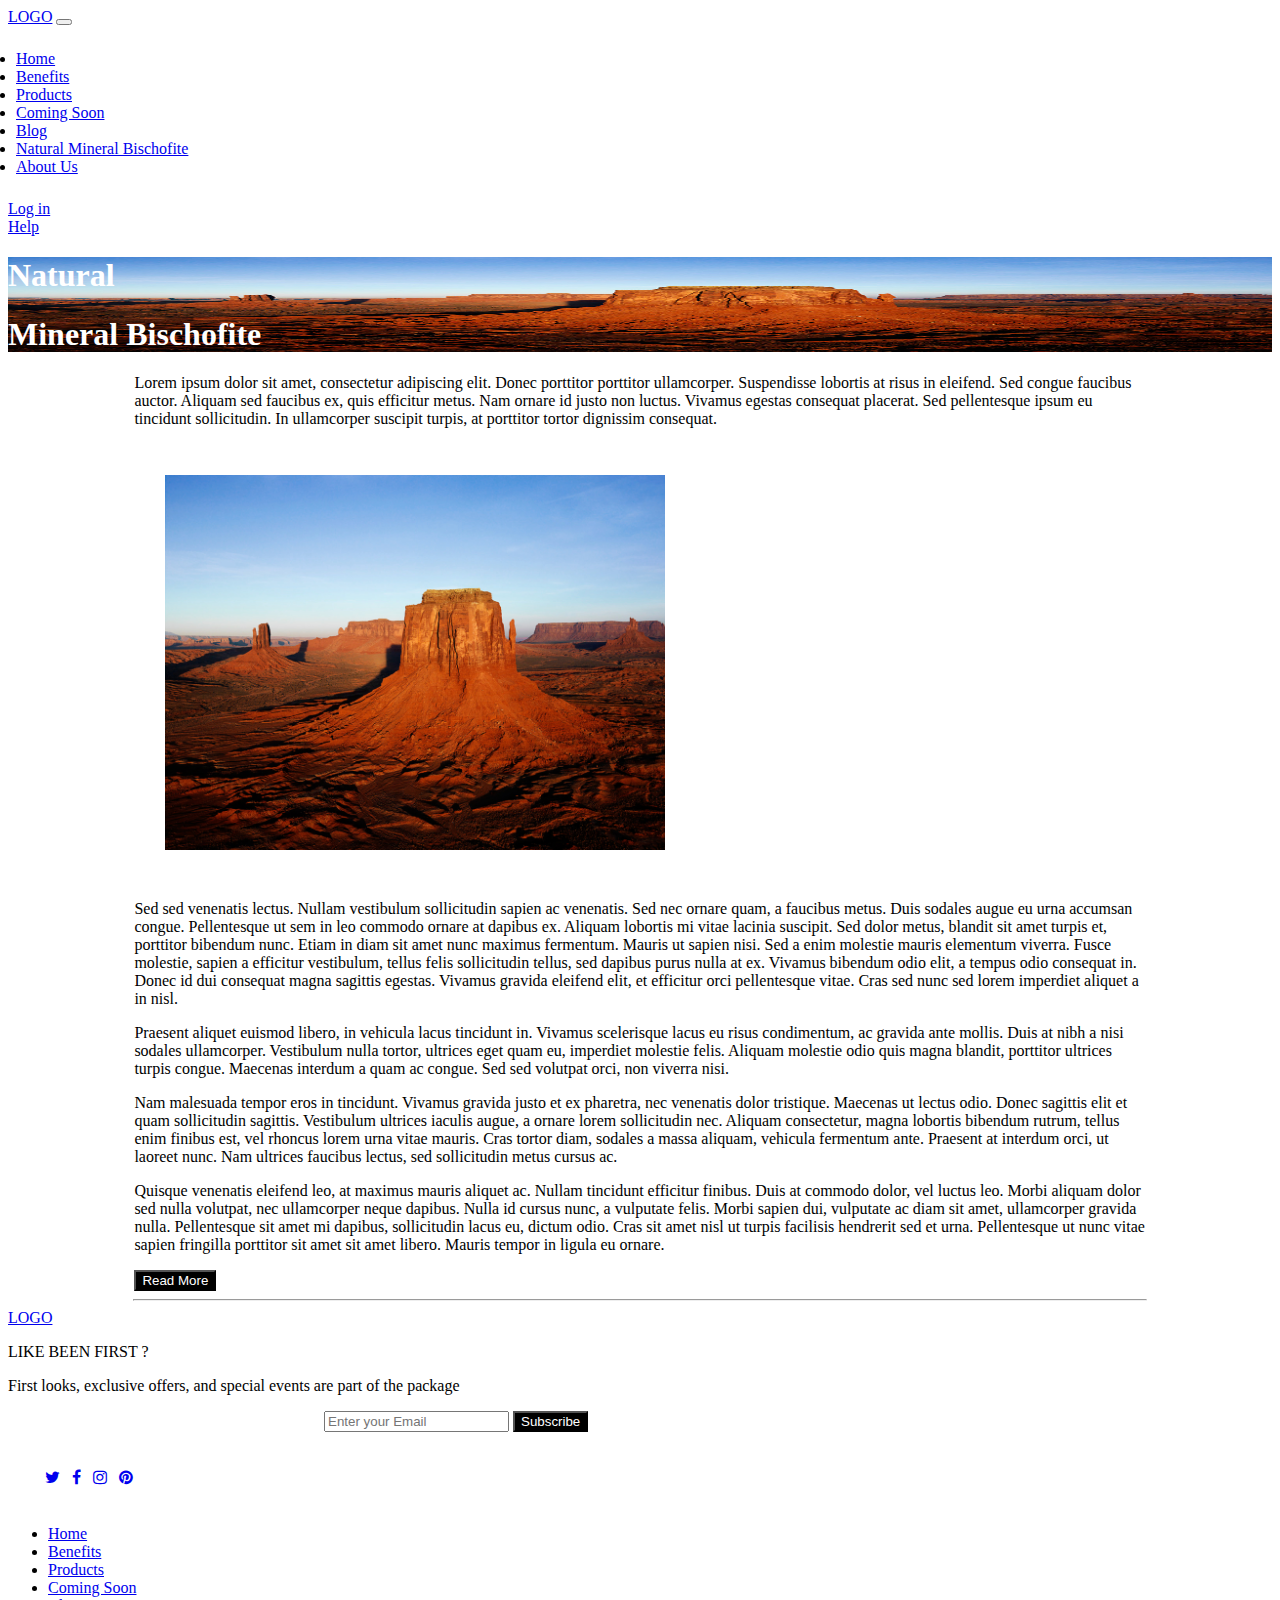
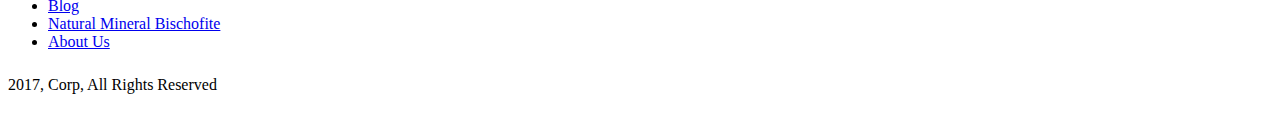
==== index.html @ 8624aa0f "page one" ====
<!DOCTYPE html>
<html>
<head>
	<title>Untitled</title>
	<link rel="stylesheet" href="https://maxcdn.bootstrapcdn.com/bootstrap/4.0.0-beta/css/bootstrap.min.css" integrity="sha384-/Y6pD6FV/Vv2HJnA6t+vslU6fwYXjCFtcEpHbNJ0lyAFsXTsjBbfaDjzALeQsN6M" crossorigin="anonymous">
	<link rel="stylesheet" href="assets/css/font-awesome.min.css">
	<link rel="stylesheet" type="text/css" href="assets/css/style.css">
</head>
<body>

<nav class="navbar navbar-expand-lg navbar-light bg-light">
  <a class="navbar-brand" href="#">LOGO</a>
  <button class="navbar-toggler" type="button" data-toggle="collapse" data-target="#navbarSupportedContent" aria-controls="navbarSupportedContent" aria-expanded="false" aria-label="Toggle navigation">
    <span class="navbar-toggler-icon"></span>
  </button>

  <div class="collapse navbar-collapse" id="navbarSupportedContent">
    <ul class="navbar-nav mr-auto tm-list">
      	<li class="nav-item active">
        	<a class="nav-link" href="#">Home</a>
      	</li>
      	<li class="nav-item">
        	<a class="nav-link" href="#">Benefits</a>
      	</li>
      	<li class="nav-item">
        	<a class="nav-link" href="#">Products</a>
      	</li>
      	<li class="nav-item">
        	<a class="nav-link" href="#">Coming Soon</a>
      	</li>
      	<li class="nav-item">
        	<a class="nav-link" href="#">Blog</a>
      	</li>
      	<li class="nav-item">
        	<a class="nav-link" href="#">Natural Mineral Bischofite</a>
     	</li>
      	<li class="nav-item">
        	<a class="nav-link" href="#">About Us</a>
      	</li>
    </ul>
    <form class="navbar-nav form-inline my-2 my-lg-0">
    	<li class="nav-item">
        	<a class="nav-link" href="#">Log in</a>
      	</li>
      	<li class="nav-item">
        	<a class="nav-link" href="#">Help</a>
      	</li>
    </form>
  </div>
</nav>

<section class="jumbotron tm-bg" >
	<div class="container text-center text-header">
		<h1>Natural</h1>
		<h1>Mineral Bischofite</h1>
	</div>
</section>
	
<article class="text-justify tm-article">
	<p>Lorem ipsum dolor sit amet, consectetur adipiscing elit. Donec porttitor porttitor ullamcorper. Suspendisse lobortis at risus in eleifend. Sed congue faucibus auctor. Aliquam sed faucibus ex, quis efficitur metus. Nam ornare id justo non luctus. Vivamus egestas consequat placerat. Sed pellentesque ipsum eu tincidunt sollicitudin. In ullamcorper suscipit turpis, at porttitor tortor dignissim consequat.</p>

	<img src="assets/img/Desert.jpg" class="img-thumbnail float-right tm-img" >

	<p>Sed sed venenatis lectus. Nullam vestibulum sollicitudin sapien ac venenatis. Sed nec ornare quam, a faucibus metus. Duis sodales augue eu urna accumsan congue. Pellentesque ut sem in leo commodo ornare at dapibus ex. Aliquam lobortis mi vitae lacinia suscipit. Sed dolor metus, blandit sit amet turpis et, porttitor bibendum nunc. Etiam in diam sit amet nunc maximus fermentum. Mauris ut sapien nisi. Sed a enim molestie mauris elementum viverra. Fusce molestie, sapien a efficitur vestibulum, tellus felis sollicitudin tellus, sed dapibus purus nulla at ex. Vivamus bibendum odio elit, a tempus odio consequat in. Donec id dui consequat magna sagittis egestas. Vivamus gravida eleifend elit, et efficitur orci pellentesque vitae. Cras sed nunc sed lorem imperdiet aliquet a in nisl.</p>
	

	<p>Praesent aliquet euismod libero, in vehicula lacus tincidunt in. Vivamus scelerisque lacus eu risus condimentum, ac gravida ante mollis. Duis at nibh a nisi sodales ullamcorper. Vestibulum nulla tortor, ultrices eget quam eu, imperdiet molestie felis. Aliquam molestie odio quis magna blandit, porttitor ultrices turpis congue. Maecenas interdum a quam ac congue. Sed sed volutpat orci, non viverra nisi.</p>

	<p>Nam malesuada tempor eros in tincidunt. Vivamus gravida justo et ex pharetra, nec venenatis dolor tristique. Maecenas ut lectus odio. Donec sagittis elit et quam sollicitudin sagittis. Vestibulum ultrices iaculis augue, a ornare lorem sollicitudin nec. Aliquam consectetur, magna lobortis bibendum rutrum, tellus enim finibus est, vel rhoncus lorem urna vitae mauris. Cras tortor diam, sodales a massa aliquam, vehicula fermentum ante. Praesent at interdum orci, ut laoreet nunc. Nam ultrices faucibus lectus, sed sollicitudin metus cursus ac.</p>

	<p>Quisque venenatis eleifend leo, at maximus mauris aliquet ac. Nullam tincidunt efficitur finibus. Duis at commodo dolor, vel luctus leo. Morbi aliquam dolor sed nulla volutpat, nec ullamcorper neque dapibus. Nulla id cursus nunc, a vulputate felis. Morbi sapien dui, vulputate ac diam sit amet, ullamcorper gravida nulla. Pellentesque sit amet mi dapibus, sollicitudin lacus eu, dictum odio. Cras sit amet nisl ut turpis facilisis hendrerit sed et urna. Pellentesque ut nunc vitae sapien fringilla porttitor sit amet sit amet libero. Mauris tempor in ligula eu ornare.</p>
	<div class="text-center">
		<button class="btn tm-btn">Read More</button>
	</div>
</article>

<hr class="hr-80">
<footer>
	<div class="container text-center align-middle">
		<a href="#">LOGO</a>
		<p>LIKE BEEN FIRST ?</p>
		<p>First looks, exclusive offers, and special events are part of the package</p>

		<div class="subscribe">
			<form class="form">
				<div class="input-group center">
			      <input type="text" class="form-control" placeholder="Enter your Email">
			      <span class="input-group-btn">
			        <button class="btn btn-dark tm-btn" type="button">Subscribe</button>
			      </span>
			    </div>

			</form>
		</div>

		<div class="list-icon">
			<ul class="tm-icon">
				<li><a href="#"><i class="fa fa-twitter"></i></a></li>
				<li><a href="#"><i class="fa fa-facebook"></i></a></li>
				<li><a href="#"><i class="fa fa-instagram"></i></a></li>
				<li><a href="#"><i class="fa fa-pinterest"></i></a></li>
			</ul>
		</div>


		<div class="list-footer">
			<ul class="nav justify-content-center">
				<li class="nav-item active">
	        		<a class="nav-link" href="#">Home</a>
		      	</li>
		      	<li class="nav-item">
		        	<a class="nav-link" href="#">Benefits</a>
		      	</li>
		      	<li class="nav-item">
		        	<a class="nav-link" href="#">Products</a>
		      	</li>
		      	<li class="nav-item">
		        	<a class="nav-link" href="#">Coming Soon</a>
		      	</li>
		      	<li class="nav-item">
		        	<a class="nav-link" href="#">Blog</a>
		      	</li>
		      	<li class="nav-item">
		        	<a class="nav-link" href="#">Natural Mineral Bischofite</a>
		     	</li>
		      	<li class="nav-item">
		        	<a class="nav-link" href="#">About Us</a>
		      	</li>
			</ul>
		</div>

		<div class="tm-rights">
			<p class="text-muted">2017, Corp, All Rights Reserved</p>
		</div>
	</div>


</footer>

<!-- JS SCRIPT -->
<script src="https://code.jquery.com/jquery-3.2.1.slim.min.js" integrity="sha384-KJ3o2DKtIkvYIK3UENzmM7KCkRr/rE9/Qpg6aAZGJwFDMVNA/GpGFF93hXpG5KkN" crossorigin="anonymous"></script>
<script src="https://cdnjs.cloudflare.com/ajax/libs/popper.js/1.11.0/umd/popper.min.js" integrity="sha384-b/U6ypiBEHpOf/4+1nzFpr53nxSS+GLCkfwBdFNTxtclqqenISfwAzpKaMNFNmj4" crossorigin="anonymous"></script>
<script src="https://maxcdn.bootstrapcdn.com/bootstrap/4.0.0-beta/js/bootstrap.min.js" integrity="sha384-h0AbiXch4ZDo7tp9hKZ4TsHbi047NrKGLO3SEJAg45jXxnGIfYzk4Si90RDIqNm1" crossorigin="anonymous"></script>
</body>
</html>
---- assets/css/style.css ----
body{
	height: 100%;
}

.tm-list{
	padding: 8px;
}

.tm-bg{
	background-image: url("../img/Desert.jpg");
	background-repeat: no-repeat;
	border-radius: 0;
    background-size: 100% 100%;
    background-color: #fff;
}

.text-header{
	color: #fff;
}

.tm-article{
	padding-left: 10%;
	padding-right: 10%;
}

.tm-img{
	margin: 1%;
	padding: 2%;
	width: 500px;
}

.tm-btn{
	background-color: #000;
	color: #fff;
	border-radius: 0;
}

.hr-80{
	width: 80%;
}

.subscribe{
	margin-top: 8px;
}

.tm-icon{
	margin: 2%;
	padding: 8px;
	list-style: none;
}

.list-icon ul li{
	display: inline-block;
	padding: 4px;
}

.tm-rights{
	margin-top: 2%;
	margin-bottom: 2%;
}

.center{
	margin: auto;
    width: 50%;
}
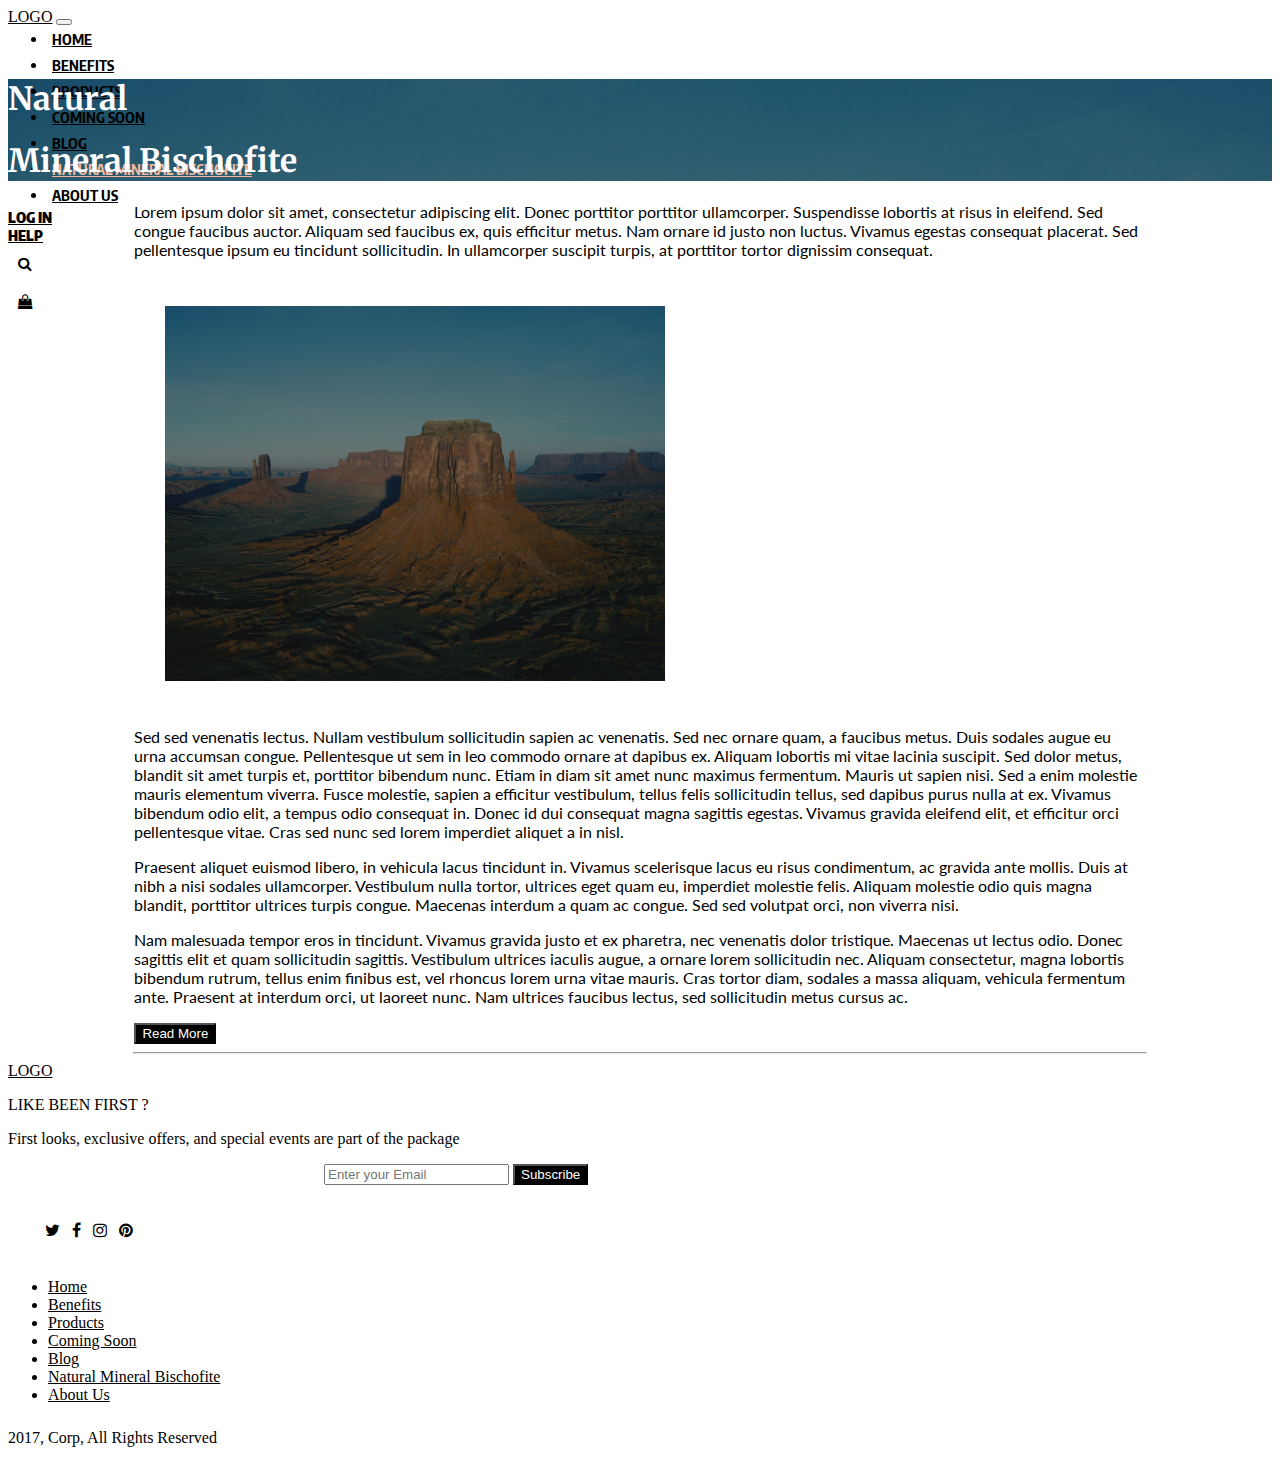
==== commit e136218d: "baru" ====
--- a/index.html
+++ b/index.html
@@ -2,13 +2,14 @@
 <html>
 <head>
 	<title>Untitled</title>
+	<link href="https://fonts.googleapis.com/css?family=Encode+Sans+Condensed|Lato|Merriweather" rel="stylesheet">
 	<link rel="stylesheet" href="https://maxcdn.bootstrapcdn.com/bootstrap/4.0.0-beta/css/bootstrap.min.css" integrity="sha384-/Y6pD6FV/Vv2HJnA6t+vslU6fwYXjCFtcEpHbNJ0lyAFsXTsjBbfaDjzALeQsN6M" crossorigin="anonymous">
 	<link rel="stylesheet" href="assets/css/font-awesome.min.css">
 	<link rel="stylesheet" type="text/css" href="assets/css/style.css">
 </head>
 <body>
 
-<nav class="navbar navbar-expand-lg navbar-light bg-light">
+<nav class="navbar sticky-top navbar-expand-lg navbar-light bg-light tm-nav">
   <a class="navbar-brand" href="#">LOGO</a>
   <button class="navbar-toggler" type="button" data-toggle="collapse" data-target="#navbarSupportedContent" aria-controls="navbarSupportedContent" aria-expanded="false" aria-label="Toggle navigation">
     <span class="navbar-toggler-icon"></span>
@@ -16,34 +17,40 @@
 
   <div class="collapse navbar-collapse" id="navbarSupportedContent">
     <ul class="navbar-nav mr-auto tm-list">
-      	<li class="nav-item active">
-        	<a class="nav-link" href="#">Home</a>
+      	<li class="nav-item">
+        	<a class="nav-link" href="#">HOME</a>
       	</li>
       	<li class="nav-item">
-        	<a class="nav-link" href="#">Benefits</a>
+        	<a class="nav-link" href="#">BENEFITS</a>
       	</li>
       	<li class="nav-item">
-        	<a class="nav-link" href="#">Products</a>
+        	<a class="nav-link" href="#">PRODUCTS</a>
       	</li>
       	<li class="nav-item">
-        	<a class="nav-link" href="#">Coming Soon</a>
+        	<a class="nav-link" href="#">COMING SOON</a>
       	</li>
       	<li class="nav-item">
-        	<a class="nav-link" href="#">Blog</a>
+        	<a class="nav-link" href="#">BLOG</a>
+      	</li>
+      	<li class="nav-item active">
+        	<a class="nav-link" href="#">NATURAL MINERAL BISCHOFITE</a>
+     	</li>
+      	<li class="nav-item">
+        	<a class="nav-link" href="#">ABOUT US</a>
+      	</li>
+    </ul>
+    <form class="navbar-nav form-inline tm-right">
+    	<li class="nav-item">
+        	<a class="nav-link" href="#"><b>LOG IN</b></a>
       	</li>
       	<li class="nav-item">
-        	<a class="nav-link" href="#">Natural Mineral Bischofite</a>
-     	</li>
-      	<li class="nav-item">
-        	<a class="nav-link" href="#">About Us</a>
+        	<a class="nav-link" href="#"><b>HELP</b></a>
       	</li>
-    </ul>
-    <form class="navbar-nav form-inline my-2 my-lg-0">
-    	<li class="nav-item">
-        	<a class="nav-link" href="#">Log in</a>
+      	<li class="nav-item tm-right-icon">
+      		<a href=""><i class="fa fa-search"></i></a>
       	</li>
-      	<li class="nav-item">
-        	<a class="nav-link" href="#">Help</a>
+      	<li class="nav-item tm-right-icon">
+      		<a href=""><i class="fa fa-shopping-bag"></i></a>
       	</li>
     </form>
   </div>
@@ -67,8 +74,7 @@
 	<p>Praesent aliquet euismod libero, in vehicula lacus tincidunt in. Vivamus scelerisque lacus eu risus condimentum, ac gravida ante mollis. Duis at nibh a nisi sodales ullamcorper. Vestibulum nulla tortor, ultrices eget quam eu, imperdiet molestie felis. Aliquam molestie odio quis magna blandit, porttitor ultrices turpis congue. Maecenas interdum a quam ac congue. Sed sed volutpat orci, non viverra nisi.</p>
 
 	<p>Nam malesuada tempor eros in tincidunt. Vivamus gravida justo et ex pharetra, nec venenatis dolor tristique. Maecenas ut lectus odio. Donec sagittis elit et quam sollicitudin sagittis. Vestibulum ultrices iaculis augue, a ornare lorem sollicitudin nec. Aliquam consectetur, magna lobortis bibendum rutrum, tellus enim finibus est, vel rhoncus lorem urna vitae mauris. Cras tortor diam, sodales a massa aliquam, vehicula fermentum ante. Praesent at interdum orci, ut laoreet nunc. Nam ultrices faucibus lectus, sed sollicitudin metus cursus ac.</p>
-
-	<p>Quisque venenatis eleifend leo, at maximus mauris aliquet ac. Nullam tincidunt efficitur finibus. Duis at commodo dolor, vel luctus leo. Morbi aliquam dolor sed nulla volutpat, nec ullamcorper neque dapibus. Nulla id cursus nunc, a vulputate felis. Morbi sapien dui, vulputate ac diam sit amet, ullamcorper gravida nulla. Pellentesque sit amet mi dapibus, sollicitudin lacus eu, dictum odio. Cras sit amet nisl ut turpis facilisis hendrerit sed et urna. Pellentesque ut nunc vitae sapien fringilla porttitor sit amet sit amet libero. Mauris tempor in ligula eu ornare.</p>
+	
 	<div class="text-center">
 		<button class="btn tm-btn">Read More</button>
 	</div>
--- a/assets/css/style.css
+++ b/assets/css/style.css
@@ -1,21 +1,74 @@
-body{
-	height: 100%;
+article{
+	font-family: 'Lato', sans-serif;	
 }
 
+a{
+	color: #000;
+}
+
+a:hover, a:active{
+	color: rgb(241,183,159);
+}
+
+img{
+	vertical-align: middle;
+}
+
+
+
 .tm-list{
-	padding: 8px;
+	margin:auto;
+	font-family: 'Encode Sans Condensed', sans-serif;
+}
+
+.tm-list li{
+	padding: 4px;
+	font-weight: bold;
+	font-size: 11pt;
+}
+
+.tm-right{
+	font-family: 'Encode Sans Condensed', sans-serif;
+	font-weight: bold;
+	font-size: 11pt;
+}
+
+.tm-right-icon{
+	padding: 10px;
 }
 
 .tm-bg{
 	background-image: url("../img/Desert.jpg");
-	background-repeat: no-repeat;
+	background-repeat: repeat-y;
 	border-radius: 0;
-    background-size: 100% 100%;
+    background-size: 100%;
     background-color: #fff;
 }
 
+.bg-img{
+	width: 100%;
+}
+
+
+.text-middle-jumbo{
+	color: #fff;
+	text-align:center; 
+    display:table;
+    width:100%;
+    height: 100%;
+}
+
+
+.text-middle-jumbo div{
+	text-align: center;
+	display:table-cell; 
+	vertical-align:middle;
+}
+
+
 .text-header{
 	color: #fff;
+	font-family: 'Merriweather', serif;
 }
 
 .tm-article{
@@ -62,4 +115,46 @@
 .center{
 	margin: auto;
     width: 50%;
-}+}
+
+/*BOOTSTRAP CSS ELEMENT */
+.navbar-light .navbar-nav .nav-link:focus, .navbar-light .navbar-nav .nav-link:hover{
+	color: rgb(241,183,159);
+}
+
+.navbar-light .navbar-nav .nav-link {
+	color: #000;
+}
+
+.navbar-light .navbar-nav .active>.nav-link, .navbar-light .navbar-nav .nav-link.active, .navbar-light .navbar-nav .nav-link.show, .navbar-light .navbar-nav .show>.nav-link{
+	color: rgb(241,183,159);
+}
+
+.btn:focus, .btn:hover {
+    text-decoration: none;
+    background-color: rgb(241,183,159);
+    color: black;
+}
+
+@media screen and (min-width: 992px) {
+
+.tm-nav{
+	height: 50px;
+}
+
+.jumbo{
+	height: 100vh;
+}
+
+}
+@media screen and (max-width: 992px) {
+
+.tm-right{
+	font-weight: bold;
+	font-size: 11pt;
+	float: left;
+	padding-left: 4px;
+}
+
+}
+
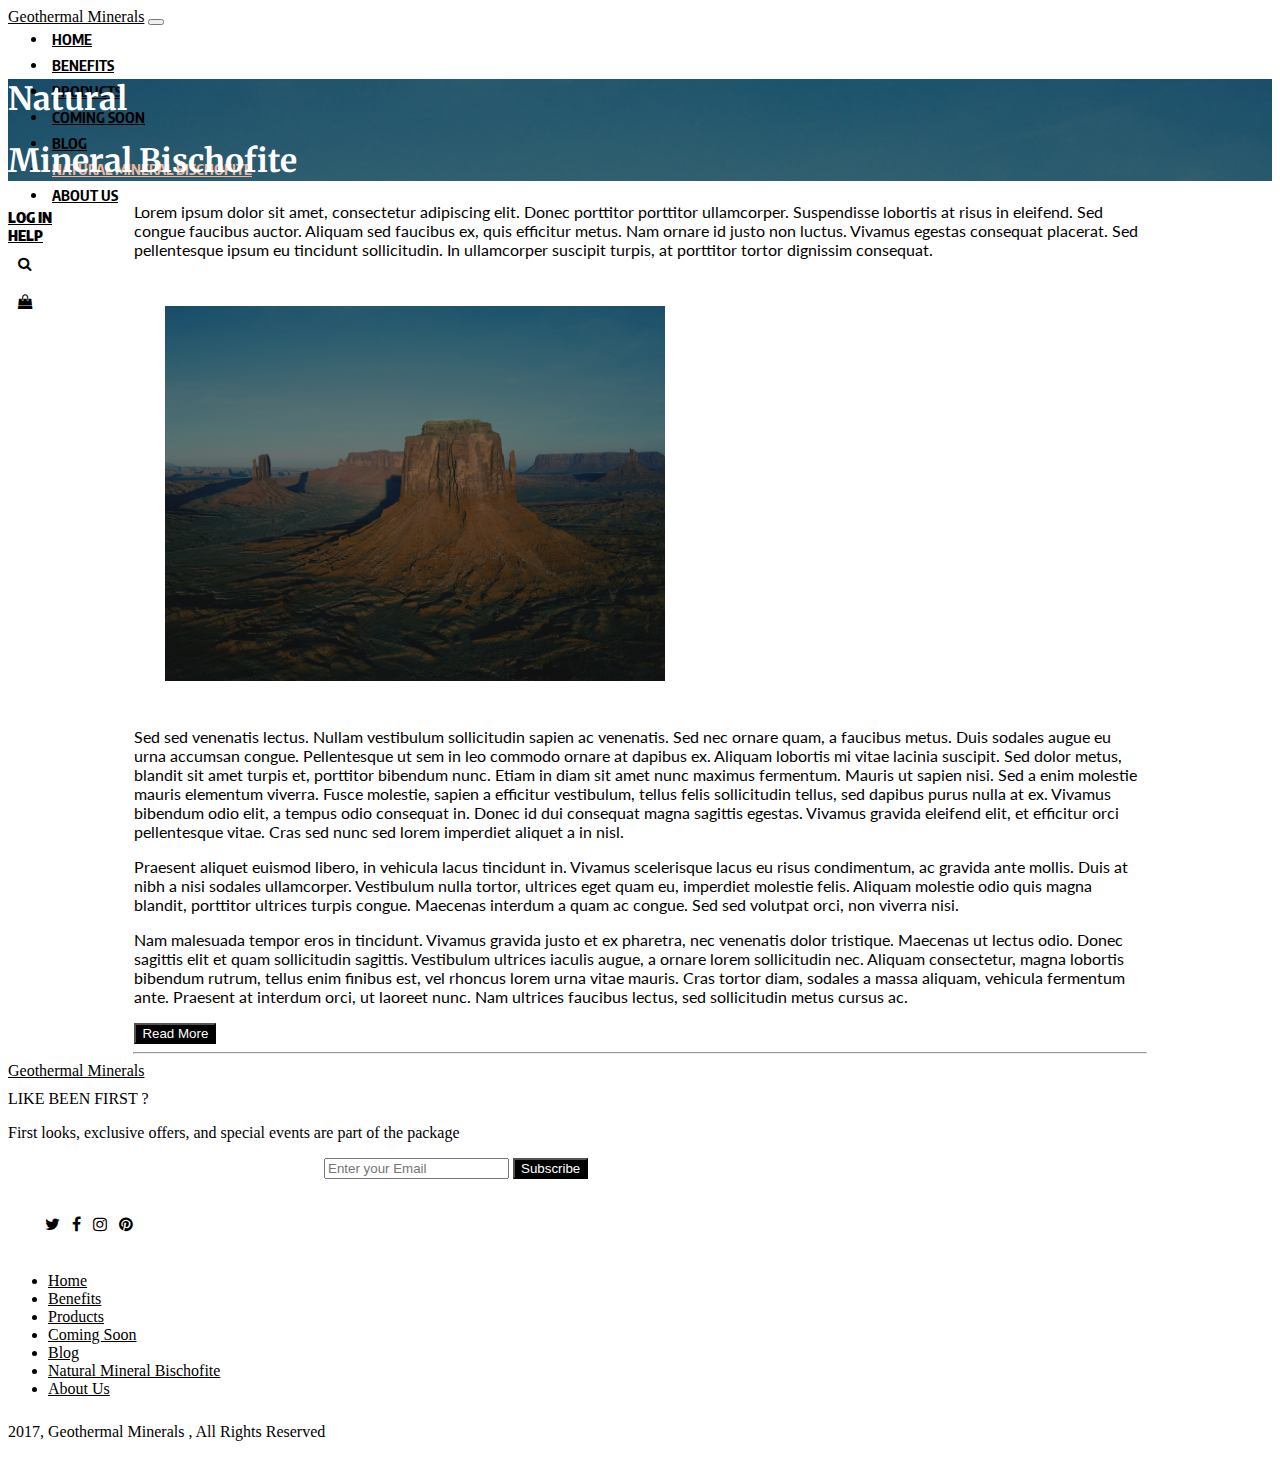
==== commit d17e9e6f: "baru neh" ====
--- a/index.html
+++ b/index.html
@@ -1,8 +1,8 @@
 <!DOCTYPE html>
 <html>
 <head>
-	<title>Untitled</title>
-	<link href="https://fonts.googleapis.com/css?family=Encode+Sans+Condensed|Lato|Merriweather" rel="stylesheet">
+	<title>Geothermal Minerals</title>
+	<link href="https://fonts.googleapis.com/css?family=Lato|Merriweather|Dancing+Script|Encode+Sans+Condensed" rel="stylesheet">
 	<link rel="stylesheet" href="https://maxcdn.bootstrapcdn.com/bootstrap/4.0.0-beta/css/bootstrap.min.css" integrity="sha384-/Y6pD6FV/Vv2HJnA6t+vslU6fwYXjCFtcEpHbNJ0lyAFsXTsjBbfaDjzALeQsN6M" crossorigin="anonymous">
 	<link rel="stylesheet" href="assets/css/font-awesome.min.css">
 	<link rel="stylesheet" type="text/css" href="assets/css/style.css">
@@ -10,7 +10,7 @@
 <body>
 
 <nav class="navbar sticky-top navbar-expand-lg navbar-light bg-light tm-nav">
-  <a class="navbar-brand" href="#">LOGO</a>
+  <a class="navbar-brand" href="index.html">Geothermal Minerals</a>
   <button class="navbar-toggler" type="button" data-toggle="collapse" data-target="#navbarSupportedContent" aria-controls="navbarSupportedContent" aria-expanded="false" aria-label="Toggle navigation">
     <span class="navbar-toggler-icon"></span>
   </button>
@@ -18,7 +18,7 @@
   <div class="collapse navbar-collapse" id="navbarSupportedContent">
     <ul class="navbar-nav mr-auto tm-list">
       	<li class="nav-item">
-        	<a class="nav-link" href="#">HOME</a>
+        	<a class="nav-link" href="index.html">HOME</a>
       	</li>
       	<li class="nav-item">
         	<a class="nav-link" href="#">BENEFITS</a>
@@ -36,7 +36,7 @@
         	<a class="nav-link" href="#">NATURAL MINERAL BISCHOFITE</a>
      	</li>
       	<li class="nav-item">
-        	<a class="nav-link" href="#">ABOUT US</a>
+        	<a class="nav-link" href="about_us.html">ABOUT US</a>
       	</li>
     </ul>
     <form class="navbar-nav form-inline tm-right">
@@ -83,8 +83,8 @@
 <hr class="hr-80">
 <footer>
 	<div class="container text-center align-middle">
-		<a href="#">LOGO</a>
-		<p>LIKE BEEN FIRST ?</p>
+		<a href="#">Geothermal Minerals</a>
+		<p class="tm-margin-top">LIKE BEEN FIRST ?</p>
 		<p>First looks, exclusive offers, and special events are part of the package</p>
 
 		<div class="subscribe">
@@ -136,7 +136,7 @@
 		</div>
 
 		<div class="tm-rights">
-			<p class="text-muted">2017, Corp, All Rights Reserved</p>
+			<p class="text-muted">2017, Geothermal Minerals , All Rights Reserved</p>
 		</div>
 	</div>
 
--- a/assets/css/style.css
+++ b/assets/css/style.css
@@ -47,22 +47,6 @@
 
 .bg-img{
 	width: 100%;
-}
-
-
-.text-middle-jumbo{
-	color: #fff;
-	text-align:center; 
-    display:table;
-    width:100%;
-    height: 100%;
-}
-
-
-.text-middle-jumbo div{
-	text-align: center;
-	display:table-cell; 
-	vertical-align:middle;
 }
 
 
@@ -117,6 +101,37 @@
     width: 50%;
 }
 
+.tm-margin-top{
+	margin-top: 10px;
+}
+
+.tm-lg-margin-top{
+	margin-top: 40px;
+}
+
+.kriwil{
+	font-family: 'Dancing Script', cursive;
+	font-size: 30px;
+}
+
+.thick-hr{
+	text-align: left;
+	height: 5px;
+	border: none;
+	color: rgb(241,183,159);
+	background-color: rgb(241,183,159);
+}
+
+.card img{
+	width: 50%;
+	border-radius: 0;
+}
+
+.card{
+	border-left: 0;
+	border-right: 0;
+	border-radius: 0;
+}
 /*BOOTSTRAP CSS ELEMENT */
 .navbar-light .navbar-nav .nav-link:focus, .navbar-light .navbar-nav .nav-link:hover{
 	color: rgb(241,183,159);
